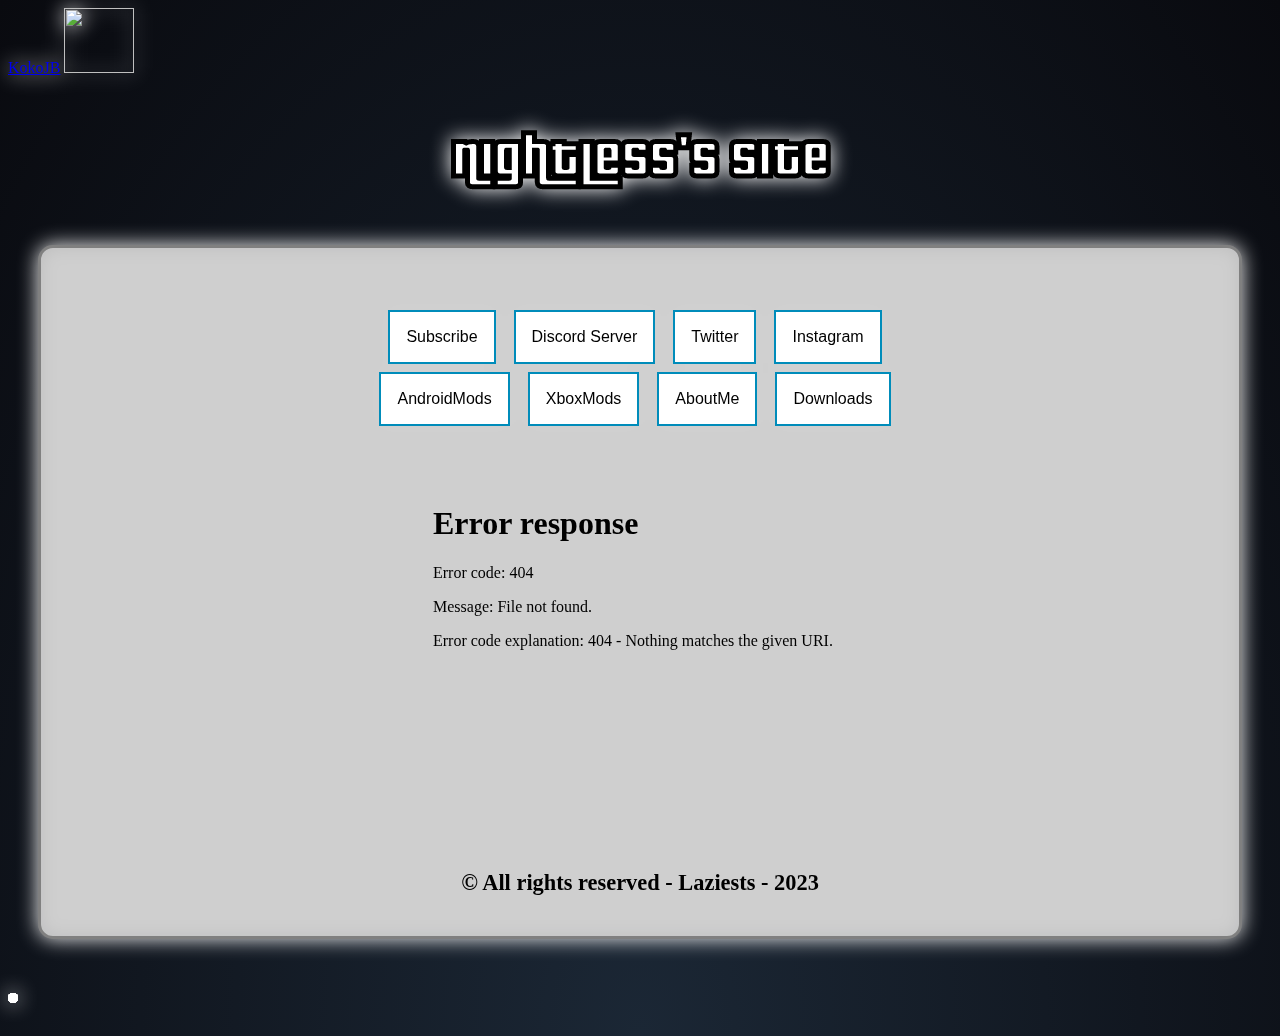
==== index.html @ 9a496733 "Update index.html" ====
<html><head><meta http-equiv="Content-Type" content="text/html; charset=UTF-8">
	<title>KOKOJB</title>
		  <link rel="icon" href="img/x-icon.jpg">
	         <link rel="shortcut icon" type="image/x-icon" href="c">
                 <link rel="icon" type="image/x-icon" href="favicon.ico">
	<link rel="apple-touch-icon" sizes="180x180" href="/apple-touch-icon.png">
<link rel="icon" type="image/png" sizes="32x32" href="/favicon-32x32.png">
<link rel="icon" type="image/png" sizes="16x16" href="/favicon-16x16.png">
<link rel="manifest" href="/site.webmanifest">
<link rel="mask-icon" href="/safari-pinned-tab.svg" color="#5bbad5">
<meta name="msapplication-TileColor" content="#da532c">
<meta name="theme-color" content="#ffffff">
	<!--<base href="{{base_url}}">--><base href=".">
	<meta name="author" content="kokojb">
	<meta name="description" content="The official site for the kokojb.">
	<meta name="keywords" content="kokojb gaming, kokojb, kokojb, gaming, modding, terraria">
	<meta name="viewport" content="width=device-width,initial-scale=1,maximum-scale=1,user-scalable=no">
	<!-- link rel="stylesheet" href="https://maxcdn.bootstrapcdn.com/bootstrap/3.4.1/css/bootstrap.min.css" -->
	<script src="./kokojb/f.txt"></script><script src="./retrieval129_files/f(1).txt"></script><script src="./retrieval129_files/f(2).txt" id="google_shimpl"></script><script src="./retrieval129_files/jquery.min.js.download"></script>
	<script src="./kokojb/firebase-app.js.download"></script>
	<script src="./kokojb/firebase-analytics.js.download"></script>
        <a class="navbar-brand" href="index.html">KokoJB<i class="bi bi-code-slash ms-2"></i></a>
        <img src="./kokojb/cat-dancing-led-light-rainbow.gif" height="65px" width="70px"></img>
<!-- script src="https://maxcdn.bootstrapcdn.com/bootstrap/3.4.1/js/bootstrap.min.js"></script -->

	<link rel="stylesheet" href="./kokojb/css"> 

<body style="padding: 0px 0px 120px;">
	<br>
	<center>
		<img id="title" src="./kokojb/welcome.png">
		<br>
		<br>
	</center>
	<div class="maindiv">
		<br>

		<input type="Button" button="" id="youtube" class="button main" onclick="youtubeButton();" value="Subscribe" <="" input="">

		<input type="Button" button="" id="discord" class="button main" onclick="discordButton();" value="Discord Server" <="" input="">

		<input type="Button" button="" id="twitter" class="button main" onclick="twitterButton();" value="Twitter" <="" input="">

		<input type="Button" button="" id="instagram" class="button main" onclick="instagramButton();" value="Instagram" <="" input="">

		<br>

                <input type="Button" button="" id="AndroidMods" class="button main" onclick="tmButton();" value="AndroidMods" <="" input="">

		<input type="Button" button="" id="XboxMods" class="button main" onclick="xbButton();" value="XboxMods" <="" input="">
                
		<input type="Button" button="" id="AboutMe" class="button main" onclick="AboutMe();" value="AboutMe" <="" input="">
                 
                <input type="Button" button="" id="Downloads" class="button main" onclick="AboutMe();" value="Downloads" <="" input="">
		<!-- input type="Button" button id="merch" class="button main" onclick="comingsoon()" value="Merch" </input -->

		<br><br><br><br>

		<iframe id="yt_video" width="430" height="242" frameborder="0" allow="accelerometer; autoplay; encrypted-media; gyroscope; picture-in-picture; allowfullscreen" src="./Jbro129_files/TyYz_CZO8u4.html"></iframe>
               
                        
		<br><br><br><br>

		<script>
			
		</script>
		<!-- end ad -->
                <br>
		<br><br><br><br>

		<b>
			<div style="font-size:140%;color:#000000">
				© All rights reserved - Laziests - 2023
			</div>
		</b>

	</div>

<br>
<br>
<br>

<script>
	window.useTrailingSlashes = true;
         	var firebaseConfig = {
		apiKey: "AIzaSyAug-9pc2tk7EiBwnebvFr6ImqvQDfwfO4",
		authDomain: "https://zokojb.github.io",
		projectId: "https://zokojb.github.io",
		storageBucket: "https://zokojb.github.io",
		messagingSenderId: "517814951529",
		appId: "1:517814951529:web:19a865038d69fe56f80cf8",
		measurementId: "G-Y3K2DTVE8V"
	}

	firebase.initializeApp(firebaseConfig);

	const analytics = firebase.analytics();
	analytics.logEvent('index');

	(adsbygoogle = window.adsbygoogle || []).push({
		google_ad_client: "ca-pub-1059251413551012",
		enable_page_level_ads: true
	});

	var channelID = "UC2KuN6dIDe4Y7rzg6Apm6fw";
	$.getJSON('https://api.rss2json.com/v1/api.json?rss_url=https%3A%2F%2Fwww.youtube.com%2Ffeeds%2Fvideos.xml%3Fchannel_id%3D' + channelID, 
	
	function(data) {	
		var link = data.items[0].link;
		var id = link.substr(link.indexOf("=") + 1);
		$("#yt_video").attr("src", "https://youtube.com/embed/" + id + "?controls=0&showinfo=0&rel=0");
	});

	window.onload = function() {
		if (/Android|webOS|iPhone|iPad|iPod|BlackBerry/i.test(navigator.userAgent)) {
			document.getElementById("yt_video").width = "300"
			document.getElementById("yt_video").height = "170"

			document.getElementById("title").width = "340"
			document.getElementById("title").height = "94"
		}

		document.getElementById("title").onclick = function() {
			location.href = "Koko site";
		};
	};

	function youtubeButton() {
		firebase.analytics().logEvent('youtube_button');
		window.open('https://www.youtube.com/channel/UC2KuN6dIDe4Y7rzg6Apm6fw');
	}

	function discordButton() {
		firebase.analytics().logEvent('discord_button');
		window.open('https://discord.gg/unlock-all');
	}

	function twitterButton() {
		firebase.analytics().logEvent('twitter_button');
		window.open('https://twitter.com/TheLazeist');
	}

	function instagramButton() {
		firebase.analytics().logEvent('instagram_button');
		window.open('https://www.instagram.com/jbkoko_/');
	}

	function tmButton() {
		firebase.analytics().logEvent('Dragonballbutton');
		window.open('https://platinmods.com/');
	}

	function xbButton() {
		firebase.analytics().logEvent('Dragonballbutton');
		window.open('https://moxhification.co.uk/downloads/');
	}

        function AboutMe() {
		firebase.analytics().logEvent('Dragonballbutton');
		window.open('https://zokojb.github.io/aboutme.html');
	}
         function Downloads() {
		firebase.analytics().logEvent('Dragonballbutton');
		window.open('https://zokojb.github.io/aboutme.html');
	}

</script><ins class="adsbygoogle adsbygoogle-noablate" data-adsbygoogle-status="done" style="display: none !important;" data-ad-status="unfilled"><div id="aswift_1_host" tabindex="0" title="Advertisement" aria-label="Advertisement" style="border: none; height: 0px; width: 0px; margin: 0px; padding: 0px; position: relative; visibility: visible; background-color: transparent; display: inline-block;"><iframe id="aswift_1" name="aswift_1" style="left:0;position:absolute;top:0;border:0;width:undefinedpx;height:undefinedpx;" sandbox="allow-forms allow-popups allow-popups-to-escape-sandbox allow-same-origin allow-scripts allow-top-navigation-by-user-activation" frameborder="0" marginwidth="0" marginheight="0" vspace="0" hspace="0" allowtransparency="true" scrolling="no" src="./Jbro129_files/ads(1).html" data-google-container-id="a!2" data-load-complete="true"></iframe></div></ins>
           
	                <iframe src="music.mp3" allow="autoplay" style="display:none" id="iframeAudio">
                        </iframe>
                            
                      </ul>
                </div>
            </div>
        </nav>
    </header>
<div class="snow"></div>
<div class="snow"></div>
<div class="snow"></div>
<div class="snow"></div>
<div class="snow"></div>
<div class="snow"></div>
<div class="snow"></div>
<div class="snow"></div>
<div class="snow"></div>
<div class="snow"></div>
<div class="snow"></div>
<div class="snow"></div>
<div class="snow"></div>
<div class="snow"></div>
<div class="snow"></div>
<div class="snow"></div>
<div class="snow"></div>
<div class="snow"></div>
<div class="snow"></div>
<div class="snow"></div>
<div class="snow"></div>
<div class="snow"></div>
<div class="snow"></div>
<div class="snow"></div>
<div class="snow"></div>
<div class="snow"></div>
<div class="snow"></div>
<div class="snow"></div>
<div class="snow"></div>
<div class="snow"></div>
<div class="snow"></div>
<div class="snow"></div>
<div class="snow"></div>
<div class="snow"></div>
<div class="snow"></div>
<div class="snow"></div>
<div class="snow"></div>
<div class="snow"></div>
<div class="snow"></div>
<div class="snow"></div>
<div class="snow"></div>
<div class="snow"></div>
<div class="snow"></div>
<div class="snow"></div>
<div class="snow"></div>
<div class="snow"></div>
<div class="snow"></div>
<div class="snow"></div>
<div class="snow"></div>
<div class="snow"></div>
<div class="snow"></div>
<div class="snow"></div>
<div class="snow"></div>
<div class="snow"></div>
<div class="snow"></div>
<div class="snow"></div>
<div class="snow"></div>
<div class="snow"></div>
<div class="snow"></div>
<div class="snow"></div>
<div class="snow"></div>
<div class="snow"></div>
<div class="snow"></div>
<div class="snow"></div>
<div class="snow"></div>
<div class="snow"></div>
<div class="snow"></div>
<div class="snow"></div>
<div class="snow"></div>
<div class="snow"></div>
<div class="snow"></div>
<div class="snow"></div>
<div class="snow"></div>
<div class="snow"></div>
<div class="snow"></div>
<div class="snow"></div>
<div class="snow"></div>
<div class="snow"></div>
<div class="snow"></div>
<div class="snow"></div>
<div class="snow"></div>
<div class="snow"></div>
<div class="snow"></div>
<div class="snow"></div>
<div class="snow"></div>
<div class="snow"></div>
<div class="snow"></div>
<div class="snow"></div>
<div class="snow"></div>
<div class="snow"></div>
<div class="snow"></div>
<div class="snow"></div>
<div class="snow"></div>
<div class="snow"></div>
<div class="snow"></div>
<div class="snow"></div>
<div class="snow"></div>
<div class="snow"></div>
<div class="snow"></div>
<div class="snow"></div>
<div class="snow"></div>
<div class="snow"></div>
<div class="snow"></div>
<div class="snow"></div>
<div class="snow"></div>
<div class="snow"></div>
<div class="snow"></div>
<div class="snow"></div>
<div class="snow"></div>
<div class="snow"></div>
<div class="snow"></div>
<div class="snow"></div>
<div class="snow"></div>
<div class="snow"></div>
<div class="snow"></div>
<div class="snow"></div>
<div class="snow"></div>
<div class="snow"></div>
<div class="snow"></div>
<div class="snow"></div>
<div class="snow"></div>
<div class="snow"></div>
<div class="snow"></div>
<div class="snow"></div>
<div class="snow"></div>
<div class="snow"></div>
<div class="snow"></div>
<div class="snow"></div>
<div class="snow"></div>
<div class="snow"></div>
<div class="snow"></div>
<div class="snow"></div>
<div class="snow"></div>
<div class="snow"></div>
<div class="snow"></div>
<div class="snow"></div>
<div class="snow"></div>
<div class="snow"></div>
<div class="snow"></div>
<div class="snow"></div>
<div class="snow"></div>
<div class="snow"></div>
<div class="snow"></div>
<div class="snow"></div>
<div class="snow"></div>
<div class="snow"></div>
<div class="snow"></div>
<div class="snow"></div>
<div class="snow"></div>
<div class="snow"></div>
<div class="snow"></div>
<div class="snow"></div>
<div class="snow"></div>
<div class="snow"></div>
<div class="snow"></div>
<div class="snow"></div>
<div class="snow"></div>
<div class="snow"></div>
<div class="snow"></div>
<div class="snow"></div>
<div class="snow"></div>
<div class="snow"></div>
<div class="snow"></div>
<div class="snow"></div>
<div class="snow"></div>
<div class="snow"></div>
<div class="snow"></div>
<div class="snow"></div>
<div class="snow"></div>
<div class="snow"></div>
<div class="snow"></div>
<div class="snow"></div>
<div class="snow"></div>
<div class="snow"></div>
<div class="snow"></div>
<div class="snow"></div>
<div class="snow"></div>
<div class="snow"></div>
<div class="snow"></div>
<div class="snow"></div>
<div class="snow"></div>
<div class="snow"></div>
<div class="snow"></div>
<div class="snow"></div>
<div class="snow"></div>
<div class="snow"></div>
<div class="snow"></div>
<div class="snow"></div>
<div class="snow"></div>
<div class="snow"></div>
<div class="snow"></div>
<div class="snow"></div>
<div class="snow"></div>
<div class="snow"></div>
<div class="snow"></div>
<div class="snow"></div>
<div class="snow"></div>
<div class="snow"></div>
<div class="snow"></div>
<div class="snow"></div>
    

<link rel="stylesheet" href="./kokojb/kokojb.css">
	

<meta http-equiv="origin-trial" content="A+cA2PUOfIOKAdSDJOW5CP9ZlxONy1yu+hqAq72zUtKw4rLdihqRp6Nui/[base64]"><meta http-equiv="origin-trial" content="A+zsdH3aNZT/bkjT8U/o5ACzyaeNYzTvtoVmwf/[base64]"><meta http-equiv="origin-trial" content="AxceVEhIegcDEHqLXFQ2+vPKqzCppoJYsRCZ/BdfVnbM/sUUF2BXV8lwNosyYjvoxnTh2FC8cOlAnA5uULr/zAUAAACLeyJvcmlnaW4iOiJodHRwczovL2dvb2dsZXRhZ3NlcnZpY2VzLmNvbTo0NDMiLCJmZWF0dXJlIjoiUHJpdmFjeVNhbmRib3hBZHNBUElzIiwiZXhwaXJ5IjoxNjY5NzY2Mzk5LCJpc1N1YmRvbWFpbiI6dHJ1ZSwiaXNUaGlyZFBhcnR5Ijp0cnVlfQ=="><link rel="preload" href="./kokojb/f(3).txt" as="script"><script type="text/javascript" src="./kokojb/f(3).txt"></script><script src="./kokojb/js" async=""></script><link rel="preload" href="./kokojb/f(3).txt" as="script"><script type="text/javascript" src="./kokojb/f(3).txt"></script></head>
---- kokojb/kokojb.css ----
body {
	background-image: url("https://images-wixmp-ed30a86b8c4ca887773594c2.wixmp.com/f/4faaae78-5aa4-4305-b9c9-21d6dca10808/deir147-55399c2c-2229-44da-925c-a0245dbff4ea.png/v1/fill/w_1280,h_720,q_80,strp/minecraft_wallpaper_4_by_fenrate_deir147-fullview.jpg?token=eyJ0eXAiOiJKV1QiLCJhbGciOiJIUzI1NiJ9.[base64].Db-tjGE_aO3Kc5m2k8CJ-cDUjbPHk82hKa6yjD0z3Lc");
}
.maindiv {
	margin-left: 30px;
	margin-right: 30px;
	padding: 10px;
	padding-top: 40px;
	padding-bottom: 40px;
	border-radius: 15px;
	background: rgba(204, 204, 204, 0.9);
	border:3px solid grey;
	text-align: center;
}
.ib {
	display: inline-block;
}
.title {
	max-width: 100%;
	height: auto;
}
.server {
	max-width: 35%;
	height: auto;
}
.adv {
	height: 600px;
	width: 160px;
}
.maintext {
	white-space: nowrap;
	padding-left: 0px;
	vertical-align: text-bottom;
}
.socialmedia {
	display: inline-block;
	padding-left: 75px;
	padding-right: 75px;
}
.button {
    background-color: red; /* Green */
    border: none;
    color: white;
    padding: 16px 16px;
    text-align: center;
    text-decoration: none;
    display: inline-block;
    font-size: 16px;
    margin: 4px 2px;
	margin-right:12px;
    -webkit-transition-duration: 0.4s; /* Safari */
    transition-duration: 0.4s;
    cursor: pointer;
}

.main {
    background-color: white; 
    color: black; 
    border: 2px solid #008CBA;
}

.main:hover {
    background-color: #008CBA;
    color: white;
}

.other {
    background-color: red; 
    color: black; 
    border: 2px solid red;
}

.other:hover {
    background-color: red;
    color: white;
}

.progressBlocks 
{
	display: inline-block;
	text-align: center;
	align-content: center;
	background-color: #0000e6;
	width: 29px;
	height: 29px;
	-moz-animation-name: bounce_progressBlocks;
	-moz-animation-duration: 1.3s;
	-moz-animation-iteration-count: infinite;
	-moz-animation-direction: normal;
	-webkit-animation-name: bounce_progressBlocks;
	-webkit-animation-duration: 1.3s;
	-webkit-animation-iteration-count: infinite;
	-webkit-animation-direction: normal;
	-ms-animation-name: bounce_progressBlocks;
	-ms-animation-duration: 1.3s;
	-ms-animation-iteration-count: infinite;
	-ms-animation-direction: normal;
	-o-animation-name: bounce_progressBlocks;
	-o-animation-duration: 1.3s;
	-o-animation-iteration-count: infinite;
	-o-animation-direction: normal;
	animation-name: bounce_progressBlocks;
	animation-duration: 1.3s;
	animation-iteration-count: infinite;
	animation-direction: normal;
}

#progressBlocks_1 {
	-moz-animation-delay: 0.52s;
	-webkit-animation-delay: 0.52s;
	-ms-animation-delay: 0.52s;
	-o-animation-delay: 0.52s;
	animation-delay: 0.52s;
}

#progressBlocks_2 {
	-moz-animation-delay: 0.65s;
	-webkit-animation-delay: 0.65s;
	-ms-animation-delay: 0.65s;
	-o-animation-delay: 0.65s;
	animation-delay: 0.65s;
}

#progressBlocks_3 {
	-moz-animation-delay: 0.78s;
	-webkit-animation-delay: 0.78s;
	-ms-animation-delay: 0.78s;
	-o-animation-delay: 0.78s;
	animation-delay: 0.78s;
}

#progressBlocks_4 {
	-moz-animation-delay: 0.91s;
	-webkit-animation-delay: 0.91s;
	-ms-animation-delay: 0.91s;
	-o-animation-delay: 0.91s;
	animation-delay: 0.91s;
}

#progressBlocks_5 {
	-moz-animation-delay: 1.04s;
	-webkit-animation-delay: 1.04s;
	-ms-animation-delay: 1.04s;
	-o-animation-delay: 1.04s;
	animation-delay: 1.04s;
}

#progressBlocks_6 {
	-moz-animation-delay: 1.17s;
	-webkit-animation-delay: 1.17s;
	-ms-animation-delay: 1.17s;
	-o-animation-delay: 1.17s;
	animation-delay: 1.17s;
}

#progressBlocks_7 {
	-moz-animation-delay: 1.3s;
	-webkit-animation-delay: 1.3s;
	-ms-animation-delay: 1.3s;
	-o-animation-delay: 1.3s;
	animation-delay: 1.3s;
}

#progressBlocks_8 {
	-moz-animation-delay: 1.43s;
	-webkit-animation-delay: 1.43s;
	-ms-animation-delay: 1.43s;
	-o-animation-delay: 1.43s;
	animation-delay: 1.43s;
}

@-moz-keyframes bounce_progressBlocks {
	0% {
		background-color: #0000e6;
	}
	100% {
		background-color: #FFFFFF;
	}
}

@-webkit-keyframes bounce_progressBlocks {
	0% {
		background-color: #0000e6;
	}
	100% {
		background-color: #FFFFFF;
	}
}

@-ms-keyframes bounce_progressBlocks {
	0% {
		background-color: #0000e6;
	}
	100% {
		background-color: #FFFFFF;
	}
}

@-o-keyframes bounce_progressBlocks {
	0% {
		background-color: #0000e6;
	}
	100% {
		background-color: #FFFFFF;
	}
}

@keyframes bounce_progressBlocks {
	0% {
		background-color: #0000e6;
	}
	100% {
		background-color: #FFFFFF;
	}
}

body {
  height: 100vh;
  background: radial-gradient(ellipse at bottom, #1b2735 0%, #090a0f 100%);
  overflow: hidden;
  filter: drop-shadow(0 0 10px white);
}

@function random_range($min, $max) {
  $rand: random();
  $random_range: $min + floor($rand * (($max - $min) + 1));
  @return $random_range;
}

.snow {
  $total: 200;
  position: absolute;
  width: 10px;
  height: 10px;
  background: white;
  border-radius: 50%;

  @for $i from 1 through $total {
    $random-x: random(1000000) * 0.0001vw;
    $random-offset: random_range(-100000, 100000) * 0.0001vw;
    $random-x-end: $random-x + $random-offset;
    $random-x-end-yoyo: $random-x + ($random-offset / 2);
    $random-yoyo-time: random_range(30000, 80000) / 100000;
    $random-yoyo-y: $random-yoyo-time * 100vh;
    $random-scale: random(10000) * 0.0001;
    $fall-duration: random_range(10, 30) * 1s;
    $fall-delay: random(30) * -1s;

    &:nth-child(#{$i}) {
      opacity: random(10000) * 0.0001;
      transform: translate($random-x, -10px) scale($random-scale);
      animation: fall-#{$i} $fall-duration $fall-delay linear infinite;
    }

    @keyframes fall-#{$i} {
      #{percentage($random-yoyo-time)} {
        transform: translate($random-x-end, $random-yoyo-y) scale($random-scale);
      }

      to {
        transform: translate($random-x-end-yoyo, 100vh) scale($random-scale);
      }
    }
  }
}
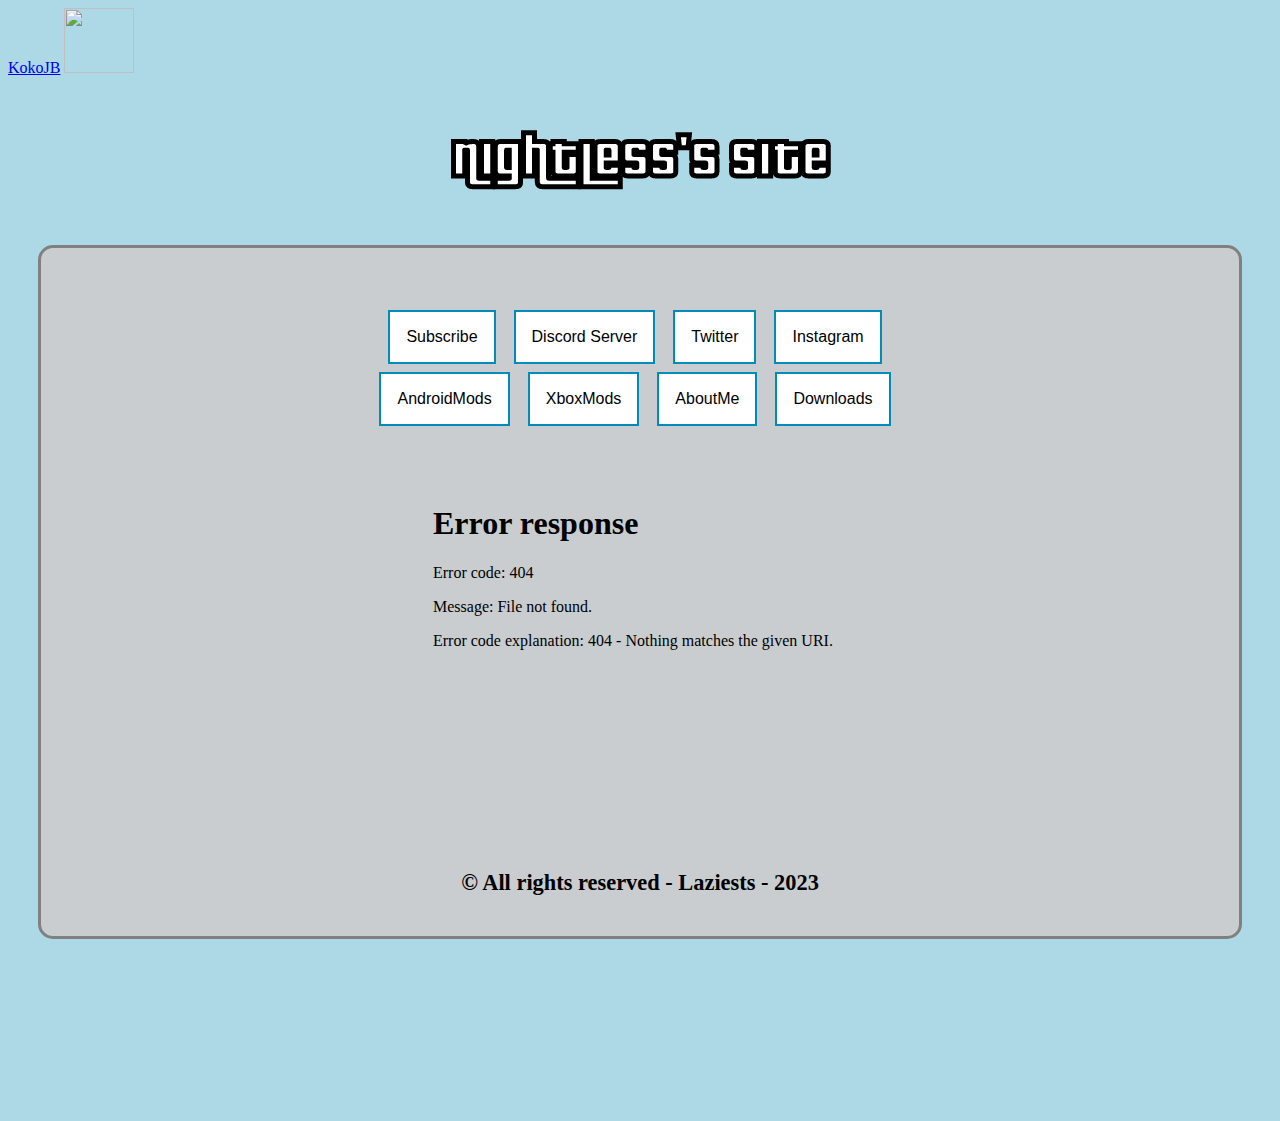
==== commit ddc98f17: "Update index.html" ====
--- a/index.html
+++ b/index.html
@@ -100,12 +100,10 @@
 	(adsbygoogle = window.adsbygoogle || []).push({
 		google_ad_client: "ca-pub-1059251413551012",
 		enable_page_level_ads: true
-	});
+         });
 
 	var channelID = "UC2KuN6dIDe4Y7rzg6Apm6fw";
-	$.getJSON('https://api.rss2json.com/v1/api.json?rss_url=https%3A%2F%2Fwww.youtube.com%2Ffeeds%2Fvideos.xml%3Fchannel_id%3D' + channelID, 
-	
-	function(data) {	
+	$.getJSON('https://api.rss2json.com/v1/api.json?rss_url=https%3A%2F%2Fwww.youtube.com%2Ffeeds%2Fvideos.xml%3Fchannel_id%3D' + channelID, function(data) {
 		var link = data.items[0].link;
 		var id = link.substr(link.indexOf("=") + 1);
 		$("#yt_video").attr("src", "https://youtube.com/embed/" + id + "?controls=0&showinfo=0&rel=0");
@@ -174,210 +172,210 @@
             </div>
         </nav>
     </header>
-<div class="snow"></div>
-<div class="snow"></div>
-<div class="snow"></div>
-<div class="snow"></div>
-<div class="snow"></div>
-<div class="snow"></div>
-<div class="snow"></div>
-<div class="snow"></div>
-<div class="snow"></div>
-<div class="snow"></div>
-<div class="snow"></div>
-<div class="snow"></div>
-<div class="snow"></div>
-<div class="snow"></div>
-<div class="snow"></div>
-<div class="snow"></div>
-<div class="snow"></div>
-<div class="snow"></div>
-<div class="snow"></div>
-<div class="snow"></div>
-<div class="snow"></div>
-<div class="snow"></div>
-<div class="snow"></div>
-<div class="snow"></div>
-<div class="snow"></div>
-<div class="snow"></div>
-<div class="snow"></div>
-<div class="snow"></div>
-<div class="snow"></div>
-<div class="snow"></div>
-<div class="snow"></div>
-<div class="snow"></div>
-<div class="snow"></div>
-<div class="snow"></div>
-<div class="snow"></div>
-<div class="snow"></div>
-<div class="snow"></div>
-<div class="snow"></div>
-<div class="snow"></div>
-<div class="snow"></div>
-<div class="snow"></div>
-<div class="snow"></div>
-<div class="snow"></div>
-<div class="snow"></div>
-<div class="snow"></div>
-<div class="snow"></div>
-<div class="snow"></div>
-<div class="snow"></div>
-<div class="snow"></div>
-<div class="snow"></div>
-<div class="snow"></div>
-<div class="snow"></div>
-<div class="snow"></div>
-<div class="snow"></div>
-<div class="snow"></div>
-<div class="snow"></div>
-<div class="snow"></div>
-<div class="snow"></div>
-<div class="snow"></div>
-<div class="snow"></div>
-<div class="snow"></div>
-<div class="snow"></div>
-<div class="snow"></div>
-<div class="snow"></div>
-<div class="snow"></div>
-<div class="snow"></div>
-<div class="snow"></div>
-<div class="snow"></div>
-<div class="snow"></div>
-<div class="snow"></div>
-<div class="snow"></div>
-<div class="snow"></div>
-<div class="snow"></div>
-<div class="snow"></div>
-<div class="snow"></div>
-<div class="snow"></div>
-<div class="snow"></div>
-<div class="snow"></div>
-<div class="snow"></div>
-<div class="snow"></div>
-<div class="snow"></div>
-<div class="snow"></div>
-<div class="snow"></div>
-<div class="snow"></div>
-<div class="snow"></div>
-<div class="snow"></div>
-<div class="snow"></div>
-<div class="snow"></div>
-<div class="snow"></div>
-<div class="snow"></div>
-<div class="snow"></div>
-<div class="snow"></div>
-<div class="snow"></div>
-<div class="snow"></div>
-<div class="snow"></div>
-<div class="snow"></div>
-<div class="snow"></div>
-<div class="snow"></div>
-<div class="snow"></div>
-<div class="snow"></div>
-<div class="snow"></div>
-<div class="snow"></div>
-<div class="snow"></div>
-<div class="snow"></div>
-<div class="snow"></div>
-<div class="snow"></div>
-<div class="snow"></div>
-<div class="snow"></div>
-<div class="snow"></div>
-<div class="snow"></div>
-<div class="snow"></div>
-<div class="snow"></div>
-<div class="snow"></div>
-<div class="snow"></div>
-<div class="snow"></div>
-<div class="snow"></div>
-<div class="snow"></div>
-<div class="snow"></div>
-<div class="snow"></div>
-<div class="snow"></div>
-<div class="snow"></div>
-<div class="snow"></div>
-<div class="snow"></div>
-<div class="snow"></div>
-<div class="snow"></div>
-<div class="snow"></div>
-<div class="snow"></div>
-<div class="snow"></div>
-<div class="snow"></div>
-<div class="snow"></div>
-<div class="snow"></div>
-<div class="snow"></div>
-<div class="snow"></div>
-<div class="snow"></div>
-<div class="snow"></div>
-<div class="snow"></div>
-<div class="snow"></div>
-<div class="snow"></div>
-<div class="snow"></div>
-<div class="snow"></div>
-<div class="snow"></div>
-<div class="snow"></div>
-<div class="snow"></div>
-<div class="snow"></div>
-<div class="snow"></div>
-<div class="snow"></div>
-<div class="snow"></div>
-<div class="snow"></div>
-<div class="snow"></div>
-<div class="snow"></div>
-<div class="snow"></div>
-<div class="snow"></div>
-<div class="snow"></div>
-<div class="snow"></div>
-<div class="snow"></div>
-<div class="snow"></div>
-<div class="snow"></div>
-<div class="snow"></div>
-<div class="snow"></div>
-<div class="snow"></div>
-<div class="snow"></div>
-<div class="snow"></div>
-<div class="snow"></div>
-<div class="snow"></div>
-<div class="snow"></div>
-<div class="snow"></div>
-<div class="snow"></div>
-<div class="snow"></div>
-<div class="snow"></div>
-<div class="snow"></div>
-<div class="snow"></div>
-<div class="snow"></div>
-<div class="snow"></div>
-<div class="snow"></div>
-<div class="snow"></div>
-<div class="snow"></div>
-<div class="snow"></div>
-<div class="snow"></div>
-<div class="snow"></div>
-<div class="snow"></div>
-<div class="snow"></div>
-<div class="snow"></div>
-<div class="snow"></div>
-<div class="snow"></div>
-<div class="snow"></div>
-<div class="snow"></div>
-<div class="snow"></div>
-<div class="snow"></div>
-<div class="snow"></div>
-<div class="snow"></div>
-<div class="snow"></div>
-<div class="snow"></div>
-<div class="snow"></div>
-<div class="snow"></div>
-<div class="snow"></div>
-<div class="snow"></div>
-<div class="snow"></div>
-<div class="snow"></div>
-<div class="snow"></div>
-<div class="snow"></div>
-    
+
 
 <link rel="stylesheet" href="./kokojb/kokojb.css">
 	
-
+<div class="snow"></div>
+<div class="snow"></div>
+<div class="snow"></div>
+<div class="snow"></div>
+<div class="snow"></div>
+<div class="snow"></div>
+<div class="snow"></div>
+<div class="snow"></div>
+<div class="snow"></div>
+<div class="snow"></div>
+<div class="snow"></div>
+<div class="snow"></div>
+<div class="snow"></div>
+<div class="snow"></div>
+<div class="snow"></div>
+<div class="snow"></div>
+<div class="snow"></div>
+<div class="snow"></div>
+<div class="snow"></div>
+<div class="snow"></div>
+<div class="snow"></div>
+<div class="snow"></div>
+<div class="snow"></div>
+<div class="snow"></div>
+<div class="snow"></div>
+<div class="snow"></div>
+<div class="snow"></div>
+<div class="snow"></div>
+<div class="snow"></div>
+<div class="snow"></div>
+<div class="snow"></div>
+<div class="snow"></div>
+<div class="snow"></div>
+<div class="snow"></div>
+<div class="snow"></div>
+<div class="snow"></div>
+<div class="snow"></div>
+<div class="snow"></div>
+<div class="snow"></div>
+<div class="snow"></div>
+<div class="snow"></div>
+<div class="snow"></div>
+<div class="snow"></div>
+<div class="snow"></div>
+<div class="snow"></div>
+<div class="snow"></div>
+<div class="snow"></div>
+<div class="snow"></div>
+<div class="snow"></div>
+<div class="snow"></div>
+<div class="snow"></div>
+<div class="snow"></div>
+<div class="snow"></div>
+<div class="snow"></div>
+<div class="snow"></div>
+<div class="snow"></div>
+<div class="snow"></div>
+<div class="snow"></div>
+<div class="snow"></div>
+<div class="snow"></div>
+<div class="snow"></div>
+<div class="snow"></div>
+<div class="snow"></div>
+<div class="snow"></div>
+<div class="snow"></div>
+<div class="snow"></div>
+<div class="snow"></div>
+<div class="snow"></div>
+<div class="snow"></div>
+<div class="snow"></div>
+<div class="snow"></div>
+<div class="snow"></div>
+<div class="snow"></div>
+<div class="snow"></div>
+<div class="snow"></div>
+<div class="snow"></div>
+<div class="snow"></div>
+<div class="snow"></div>
+<div class="snow"></div>
+<div class="snow"></div>
+<div class="snow"></div>
+<div class="snow"></div>
+<div class="snow"></div>
+<div class="snow"></div>
+<div class="snow"></div>
+<div class="snow"></div>
+<div class="snow"></div>
+<div class="snow"></div>
+<div class="snow"></div>
+<div class="snow"></div>
+<div class="snow"></div>
+<div class="snow"></div>
+<div class="snow"></div>
+<div class="snow"></div>
+<div class="snow"></div>
+<div class="snow"></div>
+<div class="snow"></div>
+<div class="snow"></div>
+<div class="snow"></div>
+<div class="snow"></div>
+<div class="snow"></div>
+<div class="snow"></div>
+<div class="snow"></div>
+<div class="snow"></div>
+<div class="snow"></div>
+<div class="snow"></div>
+<div class="snow"></div>
+<div class="snow"></div>
+<div class="snow"></div>
+<div class="snow"></div>
+<div class="snow"></div>
+<div class="snow"></div>
+<div class="snow"></div>
+<div class="snow"></div>
+<div class="snow"></div>
+<div class="snow"></div>
+<div class="snow"></div>
+<div class="snow"></div>
+<div class="snow"></div>
+<div class="snow"></div>
+<div class="snow"></div>
+<div class="snow"></div>
+<div class="snow"></div>
+<div class="snow"></div>
+<div class="snow"></div>
+<div class="snow"></div>
+<div class="snow"></div>
+<div class="snow"></div>
+<div class="snow"></div>
+<div class="snow"></div>
+<div class="snow"></div>
+<div class="snow"></div>
+<div class="snow"></div>
+<div class="snow"></div>
+<div class="snow"></div>
+<div class="snow"></div>
+<div class="snow"></div>
+<div class="snow"></div>
+<div class="snow"></div>
+<div class="snow"></div>
+<div class="snow"></div>
+<div class="snow"></div>
+<div class="snow"></div>
+<div class="snow"></div>
+<div class="snow"></div>
+<div class="snow"></div>
+<div class="snow"></div>
+<div class="snow"></div>
+<div class="snow"></div>
+<div class="snow"></div>
+<div class="snow"></div>
+<div class="snow"></div>
+<div class="snow"></div>
+<div class="snow"></div>
+<div class="snow"></div>
+<div class="snow"></div>
+<div class="snow"></div>
+<div class="snow"></div>
+<div class="snow"></div>
+<div class="snow"></div>
+<div class="snow"></div>
+<div class="snow"></div>
+<div class="snow"></div>
+<div class="snow"></div>
+<div class="snow"></div>
+<div class="snow"></div>
+<div class="snow"></div>
+<div class="snow"></div>
+<div class="snow"></div>
+<div class="snow"></div>
+<div class="snow"></div>
+<div class="snow"></div>
+<div class="snow"></div>
+<div class="snow"></div>
+<div class="snow"></div>
+<div class="snow"></div>
+<div class="snow"></div>
+<div class="snow"></div>
+<div class="snow"></div>
+<div class="snow"></div>
+<div class="snow"></div>
+<div class="snow"></div>
+<div class="snow"></div>
+<div class="snow"></div>
+<div class="snow"></div>
+<div class="snow"></div>
+<div class="snow"></div>
+<div class="snow"></div>
+<div class="snow"></div>
+<div class="snow"></div>
+<div class="snow"></div>
+<div class="snow"></div>
+<div class="snow"></div>
+<div class="snow"></div>
+<div class="snow"></div>
+<div class="snow"></div>
+<div class="snow"></div>
+<div class="snow"></div>
+<div class="snow"></div>
+<div class="snow"></div>
+    
 <meta http-equiv="origin-trial" content="A+cA2PUOfIOKAdSDJOW5CP9ZlxONy1yu+hqAq72zUtKw4rLdihqRp6Nui/[base64]"><meta http-equiv="origin-trial" content="A+zsdH3aNZT/bkjT8U/o5ACzyaeNYzTvtoVmwf/[base64]"><meta http-equiv="origin-trial" content="AxceVEhIegcDEHqLXFQ2+vPKqzCppoJYsRCZ/BdfVnbM/sUUF2BXV8lwNosyYjvoxnTh2FC8cOlAnA5uULr/zAUAAACLeyJvcmlnaW4iOiJodHRwczovL2dvb2dsZXRhZ3NlcnZpY2VzLmNvbTo0NDMiLCJmZWF0dXJlIjoiUHJpdmFjeVNhbmRib3hBZHNBUElzIiwiZXhwaXJ5IjoxNjY5NzY2Mzk5LCJpc1N1YmRvbWFpbiI6dHJ1ZSwiaXNUaGlyZFBhcnR5Ijp0cnVlfQ=="><link rel="preload" href="./kokojb/f(3).txt" as="script"><script type="text/javascript" src="./kokojb/f(3).txt"></script><script src="./kokojb/js" async=""></script><link rel="preload" href="./kokojb/f(3).txt" as="script"><script type="text/javascript" src="./kokojb/f(3).txt"></script></head>
 
--- a/kokojb/kokojb.css
+++ b/kokojb/kokojb.css
@@ -1,5 +1,6 @@
 body {
-	background-image: url("https://images-wixmp-ed30a86b8c4ca887773594c2.wixmp.com/f/4faaae78-5aa4-4305-b9c9-21d6dca10808/deir147-55399c2c-2229-44da-925c-a0245dbff4ea.png/v1/fill/w_1280,h_720,q_80,strp/minecraft_wallpaper_4_by_fenrate_deir147-fullview.jpg?token=eyJ0eXAiOiJKV1QiLCJhbGciOiJIUzI1NiJ9.[base64].Db-tjGE_aO3Kc5m2k8CJ-cDUjbPHk82hKa6yjD0z3Lc");
+background-color: lightblue;
+	
 }
 .maindiv {
 	margin-left: 30px;
@@ -214,19 +215,7 @@
 	}
 }
 
-body {
-  height: 100vh;
-  background: radial-gradient(ellipse at bottom, #1b2735 0%, #090a0f 100%);
-  overflow: hidden;
-  filter: drop-shadow(0 0 10px white);
-}
-
-@function random_range($min, $max) {
-  $rand: random();
-  $random_range: $min + floor($rand * (($max - $min) + 1));
-  @return $random_range;
-}
-
+{
 .snow {
   $total: 200;
   position: absolute;
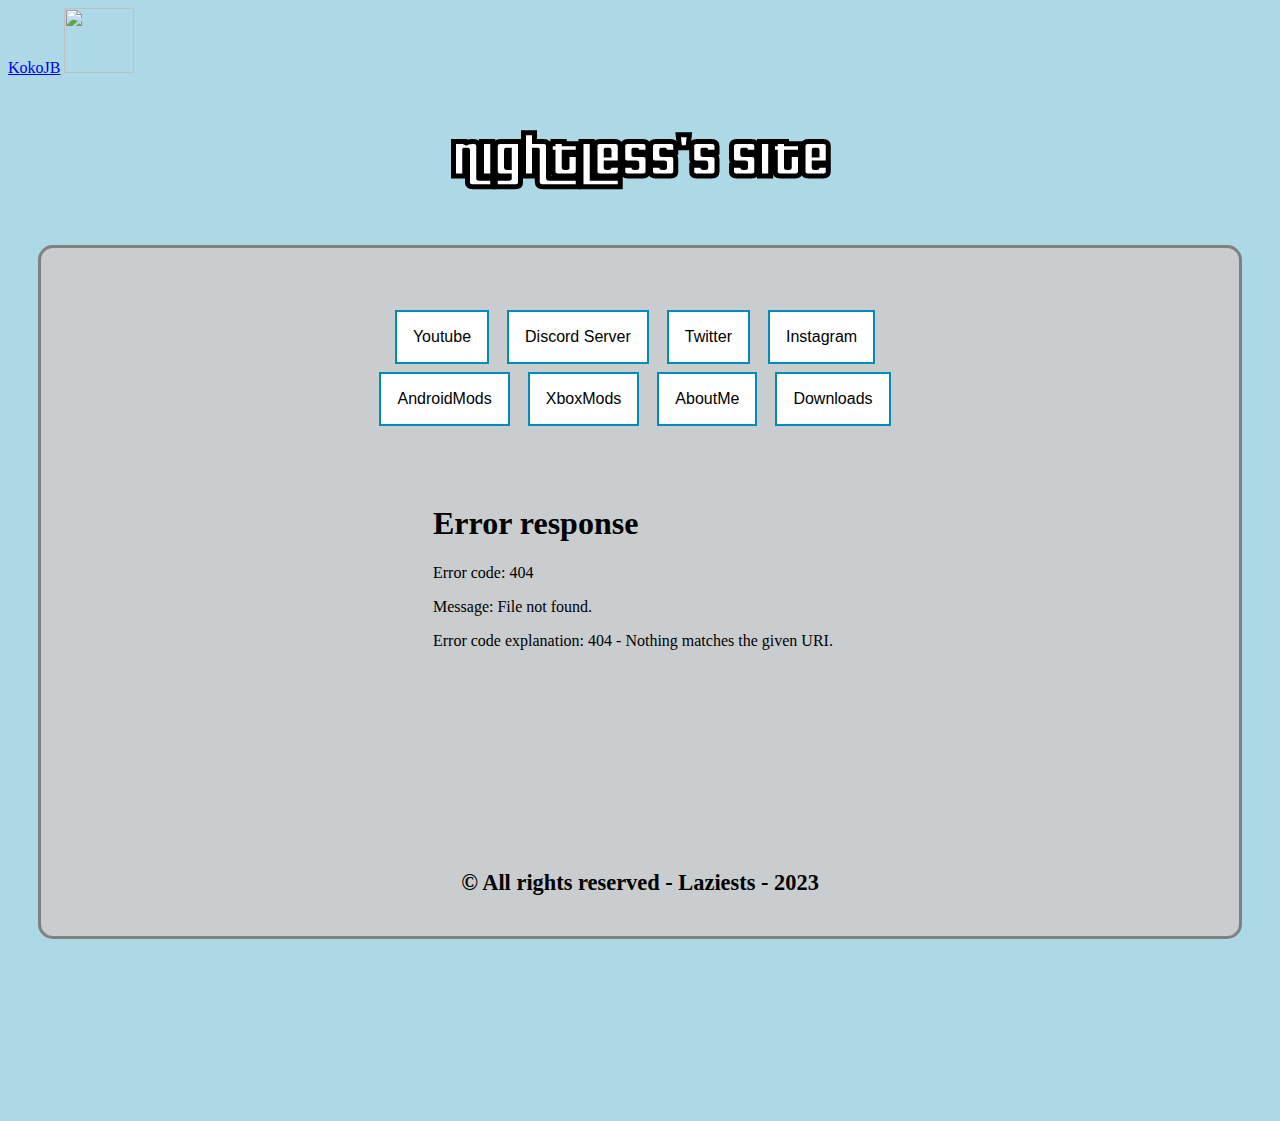
==== commit 8a870d72: "Update index.html" ====
--- a/index.html
+++ b/index.html
@@ -35,7 +35,7 @@
 	<div class="maindiv">
 		<br>
 
-		<input type="Button" button="" id="youtube" class="button main" onclick="youtubeButton();" value="Subscribe" <="" input="">
+		<input type="Button" button="" id="Youtube" class="button main" onclick="youtubeButton();" value="Youtube" <="" input="">
 
 		<input type="Button" button="" id="discord" class="button main" onclick="discordButton();" value="Discord Server" <="" input="">
 
@@ -101,7 +101,7 @@
 		google_ad_client: "ca-pub-1059251413551012",
 		enable_page_level_ads: true
          });
-
+        
 	var channelID = "UC2KuN6dIDe4Y7rzg6Apm6fw";
 	$.getJSON('https://api.rss2json.com/v1/api.json?rss_url=https%3A%2F%2Fwww.youtube.com%2Ffeeds%2Fvideos.xml%3Fchannel_id%3D' + channelID, function(data) {
 		var link = data.items[0].link;
@@ -159,7 +159,7 @@
 	}
          function Downloads() {
 		firebase.analytics().logEvent('Dragonballbutton');
-		window.open('https://zokojb.github.io/aboutme.html');
+		window.open('https://zokojb.github.io/downloads.html');
 	}
 
 </script><ins class="adsbygoogle adsbygoogle-noablate" data-adsbygoogle-status="done" style="display: none !important;" data-ad-status="unfilled"><div id="aswift_1_host" tabindex="0" title="Advertisement" aria-label="Advertisement" style="border: none; height: 0px; width: 0px; margin: 0px; padding: 0px; position: relative; visibility: visible; background-color: transparent; display: inline-block;"><iframe id="aswift_1" name="aswift_1" style="left:0;position:absolute;top:0;border:0;width:undefinedpx;height:undefinedpx;" sandbox="allow-forms allow-popups allow-popups-to-escape-sandbox allow-same-origin allow-scripts allow-top-navigation-by-user-activation" frameborder="0" marginwidth="0" marginheight="0" vspace="0" hspace="0" allowtransparency="true" scrolling="no" src="./Jbro129_files/ads(1).html" data-google-container-id="a!2" data-load-complete="true"></iframe></div></ins>
@@ -167,7 +167,7 @@
 	                <iframe src="music.mp3" allow="autoplay" style="display:none" id="iframeAudio">
                         </iframe>
                             
-                      </ul>
+                  </ul>
                 </div>
             </div>
         </nav>
@@ -176,206 +176,5 @@
 
 <link rel="stylesheet" href="./kokojb/kokojb.css">
 	
-<div class="snow"></div>
-<div class="snow"></div>
-<div class="snow"></div>
-<div class="snow"></div>
-<div class="snow"></div>
-<div class="snow"></div>
-<div class="snow"></div>
-<div class="snow"></div>
-<div class="snow"></div>
-<div class="snow"></div>
-<div class="snow"></div>
-<div class="snow"></div>
-<div class="snow"></div>
-<div class="snow"></div>
-<div class="snow"></div>
-<div class="snow"></div>
-<div class="snow"></div>
-<div class="snow"></div>
-<div class="snow"></div>
-<div class="snow"></div>
-<div class="snow"></div>
-<div class="snow"></div>
-<div class="snow"></div>
-<div class="snow"></div>
-<div class="snow"></div>
-<div class="snow"></div>
-<div class="snow"></div>
-<div class="snow"></div>
-<div class="snow"></div>
-<div class="snow"></div>
-<div class="snow"></div>
-<div class="snow"></div>
-<div class="snow"></div>
-<div class="snow"></div>
-<div class="snow"></div>
-<div class="snow"></div>
-<div class="snow"></div>
-<div class="snow"></div>
-<div class="snow"></div>
-<div class="snow"></div>
-<div class="snow"></div>
-<div class="snow"></div>
-<div class="snow"></div>
-<div class="snow"></div>
-<div class="snow"></div>
-<div class="snow"></div>
-<div class="snow"></div>
-<div class="snow"></div>
-<div class="snow"></div>
-<div class="snow"></div>
-<div class="snow"></div>
-<div class="snow"></div>
-<div class="snow"></div>
-<div class="snow"></div>
-<div class="snow"></div>
-<div class="snow"></div>
-<div class="snow"></div>
-<div class="snow"></div>
-<div class="snow"></div>
-<div class="snow"></div>
-<div class="snow"></div>
-<div class="snow"></div>
-<div class="snow"></div>
-<div class="snow"></div>
-<div class="snow"></div>
-<div class="snow"></div>
-<div class="snow"></div>
-<div class="snow"></div>
-<div class="snow"></div>
-<div class="snow"></div>
-<div class="snow"></div>
-<div class="snow"></div>
-<div class="snow"></div>
-<div class="snow"></div>
-<div class="snow"></div>
-<div class="snow"></div>
-<div class="snow"></div>
-<div class="snow"></div>
-<div class="snow"></div>
-<div class="snow"></div>
-<div class="snow"></div>
-<div class="snow"></div>
-<div class="snow"></div>
-<div class="snow"></div>
-<div class="snow"></div>
-<div class="snow"></div>
-<div class="snow"></div>
-<div class="snow"></div>
-<div class="snow"></div>
-<div class="snow"></div>
-<div class="snow"></div>
-<div class="snow"></div>
-<div class="snow"></div>
-<div class="snow"></div>
-<div class="snow"></div>
-<div class="snow"></div>
-<div class="snow"></div>
-<div class="snow"></div>
-<div class="snow"></div>
-<div class="snow"></div>
-<div class="snow"></div>
-<div class="snow"></div>
-<div class="snow"></div>
-<div class="snow"></div>
-<div class="snow"></div>
-<div class="snow"></div>
-<div class="snow"></div>
-<div class="snow"></div>
-<div class="snow"></div>
-<div class="snow"></div>
-<div class="snow"></div>
-<div class="snow"></div>
-<div class="snow"></div>
-<div class="snow"></div>
-<div class="snow"></div>
-<div class="snow"></div>
-<div class="snow"></div>
-<div class="snow"></div>
-<div class="snow"></div>
-<div class="snow"></div>
-<div class="snow"></div>
-<div class="snow"></div>
-<div class="snow"></div>
-<div class="snow"></div>
-<div class="snow"></div>
-<div class="snow"></div>
-<div class="snow"></div>
-<div class="snow"></div>
-<div class="snow"></div>
-<div class="snow"></div>
-<div class="snow"></div>
-<div class="snow"></div>
-<div class="snow"></div>
-<div class="snow"></div>
-<div class="snow"></div>
-<div class="snow"></div>
-<div class="snow"></div>
-<div class="snow"></div>
-<div class="snow"></div>
-<div class="snow"></div>
-<div class="snow"></div>
-<div class="snow"></div>
-<div class="snow"></div>
-<div class="snow"></div>
-<div class="snow"></div>
-<div class="snow"></div>
-<div class="snow"></div>
-<div class="snow"></div>
-<div class="snow"></div>
-<div class="snow"></div>
-<div class="snow"></div>
-<div class="snow"></div>
-<div class="snow"></div>
-<div class="snow"></div>
-<div class="snow"></div>
-<div class="snow"></div>
-<div class="snow"></div>
-<div class="snow"></div>
-<div class="snow"></div>
-<div class="snow"></div>
-<div class="snow"></div>
-<div class="snow"></div>
-<div class="snow"></div>
-<div class="snow"></div>
-<div class="snow"></div>
-<div class="snow"></div>
-<div class="snow"></div>
-<div class="snow"></div>
-<div class="snow"></div>
-<div class="snow"></div>
-<div class="snow"></div>
-<div class="snow"></div>
-<div class="snow"></div>
-<div class="snow"></div>
-<div class="snow"></div>
-<div class="snow"></div>
-<div class="snow"></div>
-<div class="snow"></div>
-<div class="snow"></div>
-<div class="snow"></div>
-<div class="snow"></div>
-<div class="snow"></div>
-<div class="snow"></div>
-<div class="snow"></div>
-<div class="snow"></div>
-<div class="snow"></div>
-<div class="snow"></div>
-<div class="snow"></div>
-<div class="snow"></div>
-<div class="snow"></div>
-<div class="snow"></div>
-<div class="snow"></div>
-<div class="snow"></div>
-<div class="snow"></div>
-<div class="snow"></div>
-<div class="snow"></div>
-<div class="snow"></div>
-<div class="snow"></div>
-<div class="snow"></div>
-<div class="snow"></div>
-    
 <meta http-equiv="origin-trial" content="A+cA2PUOfIOKAdSDJOW5CP9ZlxONy1yu+hqAq72zUtKw4rLdihqRp6Nui/[base64]"><meta http-equiv="origin-trial" content="A+zsdH3aNZT/bkjT8U/o5ACzyaeNYzTvtoVmwf/[base64]"><meta http-equiv="origin-trial" content="AxceVEhIegcDEHqLXFQ2+vPKqzCppoJYsRCZ/BdfVnbM/sUUF2BXV8lwNosyYjvoxnTh2FC8cOlAnA5uULr/zAUAAACLeyJvcmlnaW4iOiJodHRwczovL2dvb2dsZXRhZ3NlcnZpY2VzLmNvbTo0NDMiLCJmZWF0dXJlIjoiUHJpdmFjeVNhbmRib3hBZHNBUElzIiwiZXhwaXJ5IjoxNjY5NzY2Mzk5LCJpc1N1YmRvbWFpbiI6dHJ1ZSwiaXNUaGlyZFBhcnR5Ijp0cnVlfQ=="><link rel="preload" href="./kokojb/f(3).txt" as="script"><script type="text/javascript" src="./kokojb/f(3).txt"></script><script src="./kokojb/js" async=""></script><link rel="preload" href="./kokojb/f(3).txt" as="script"><script type="text/javascript" src="./kokojb/f(3).txt"></script></head>
 
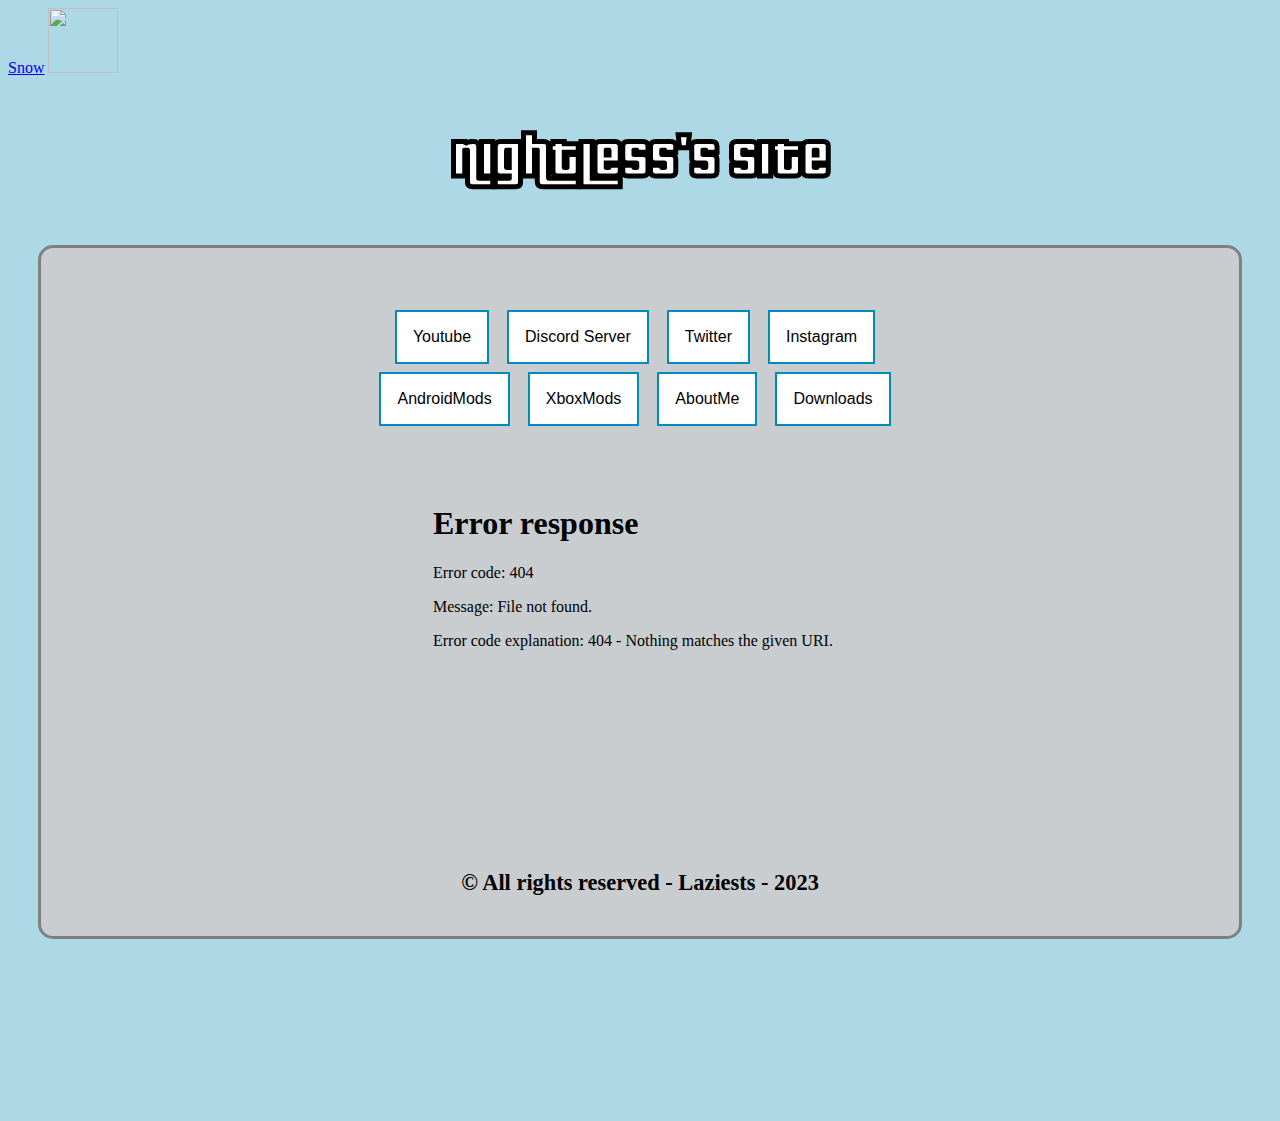
==== commit 3e575e8a: "Update index.html" ====
--- a/index.html
+++ b/index.html
@@ -19,7 +19,7 @@
 	<script src="./kokojb/f.txt"></script><script src="./retrieval129_files/f(1).txt"></script><script src="./retrieval129_files/f(2).txt" id="google_shimpl"></script><script src="./retrieval129_files/jquery.min.js.download"></script>
 	<script src="./kokojb/firebase-app.js.download"></script>
 	<script src="./kokojb/firebase-analytics.js.download"></script>
-        <a class="navbar-brand" href="index.html">KokoJB<i class="bi bi-code-slash ms-2"></i></a>
+        <a class="navbar-brand" href="index.html">Snow<i class="bi bi-code-slash ms-2"></i></a>
         <img src="./kokojb/cat-dancing-led-light-rainbow.gif" height="65px" width="70px"></img>
 <!-- script src="https://maxcdn.bootstrapcdn.com/bootstrap/3.4.1/js/bootstrap.min.js"></script -->
 
@@ -51,7 +51,7 @@
                 
 		<input type="Button" button="" id="AboutMe" class="button main" onclick="AboutMe();" value="AboutMe" <="" input="">
                  
-                <input type="Button" button="" id="Downloads" class="button main" onclick="AboutMe();" value="Downloads" <="" input="">
+                <input type="Button" button="" id="Downloads" class="button main" onclick="Downloads();" value="Downloads" <="" input="">
 		<!-- input type="Button" button id="merch" class="button main" onclick="comingsoon()" value="Merch" </input -->
 
 		<br><br><br><br>
